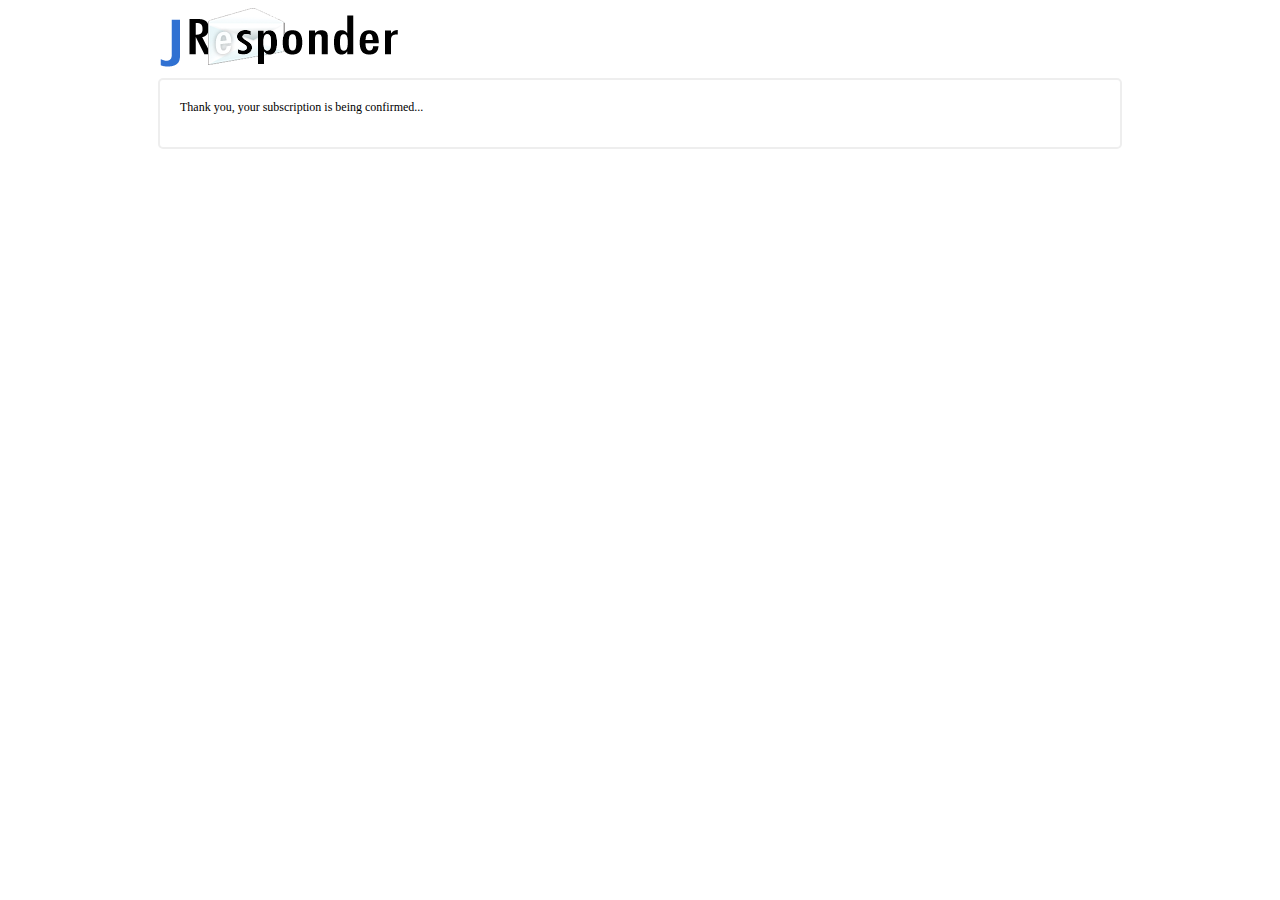
==== jresponder-web/WebContent/sample-site/confirm.html @ e3938556 "cleaned up the opt in confirm flow for the sample site so that this works end to end (still need to " ====
<!DOCTYPE html>
<html>
<head>
<meta charset="UTF-8">
<title>Confirm Your Subscription</title>
<link rel="stylesheet" href="sample.css" type="text/css" />
<script src="jquery.js"></script>
<!-- JSON compatibility for IE < 8 -->
<script src="json2.js"></script>
</head>
<body>

<div id="banner"></div>

<div id="main">

	<p>
	Thank you, your subscription is being confirmed...
	</p>
	
	<div id="success_message" class="message" style="display:none">
	<p>Confirmation was successful!
	<p>If you wish to undo your subscription later, a link is
	provided at the bottom of any email we send you. 
	</div>
    <div id="error_message" class="message" style="display:none">
    An error occurred trying to process your confirmation request.
    </div>
	
</div> 

<script>
	
$(document).ready(function() {
	
	$('.message').css({display:'block'}).hide();
	
		
	// basic JSON-RPC 2 query string setup
	var q = { jsonrpc: "2.0", method: "confirm", id: Math.floor(Math.random()*2147483647) };
	
	// parameters
	q.params = JSON.stringify({
		
		// token, extract from url
		token: window.location.search.replace(/.*token=([a-z]+).*/,'$1')
		
	});
	
	// make the subscribe call
	$.getJSON("../public/api.action?callback=?", q, function (data) {
		
		// handle the result

		// if we have data.result, success!
		if (data.result) {
			
			// show message to user
			$('.message').hide();
			$('#success_message').show(300);
			
		}
		
           // otherwise it's an error
		else {
			
			// data.error gives the info on what happened, but it's
			// usually workable to just kick it back to the user
			// with a simple message
			
			// show error message to user
               $('.message').hide();
               $('#error_message').show(300);
			
		}
		
	});
	
	
});

</script>

</body>
</html>
---- jresponder-web/WebContent/sample-site/sample.css ----
body {
	font-family: Verdana;
	font-size: 12px;
}

p {
	margin-top: 0;
}

table {
    border-collapse: collapse; 
}

table td, table th {
    padding: 0; 
}

#banner {
	background: url(../assets/images/jresponder-logo.png) transparent no-repeat top left;
	width: 960px;
	height: 60px;
	margin: 0 auto 10px;
}

#main {
    width: 920px;
    margin: 0 auto;
    border: 2px solid #eee;
    padding: 20px;
    border-radius: 5px;
    -moz-border-radius: 5px;
}

.signup-table td {
	padding-bottom: 5px;
}

.signup-table .label {
	width: 100px;
	text-align: right;
	padding-right: 5px;
}

.message {
	margin-bottom: 10px;
	border: 1px solid #eee;
	background: #ffedbd;
	padding: 20px;
    border-radius: 5px;
    -moz-border-radius: 5px;
}
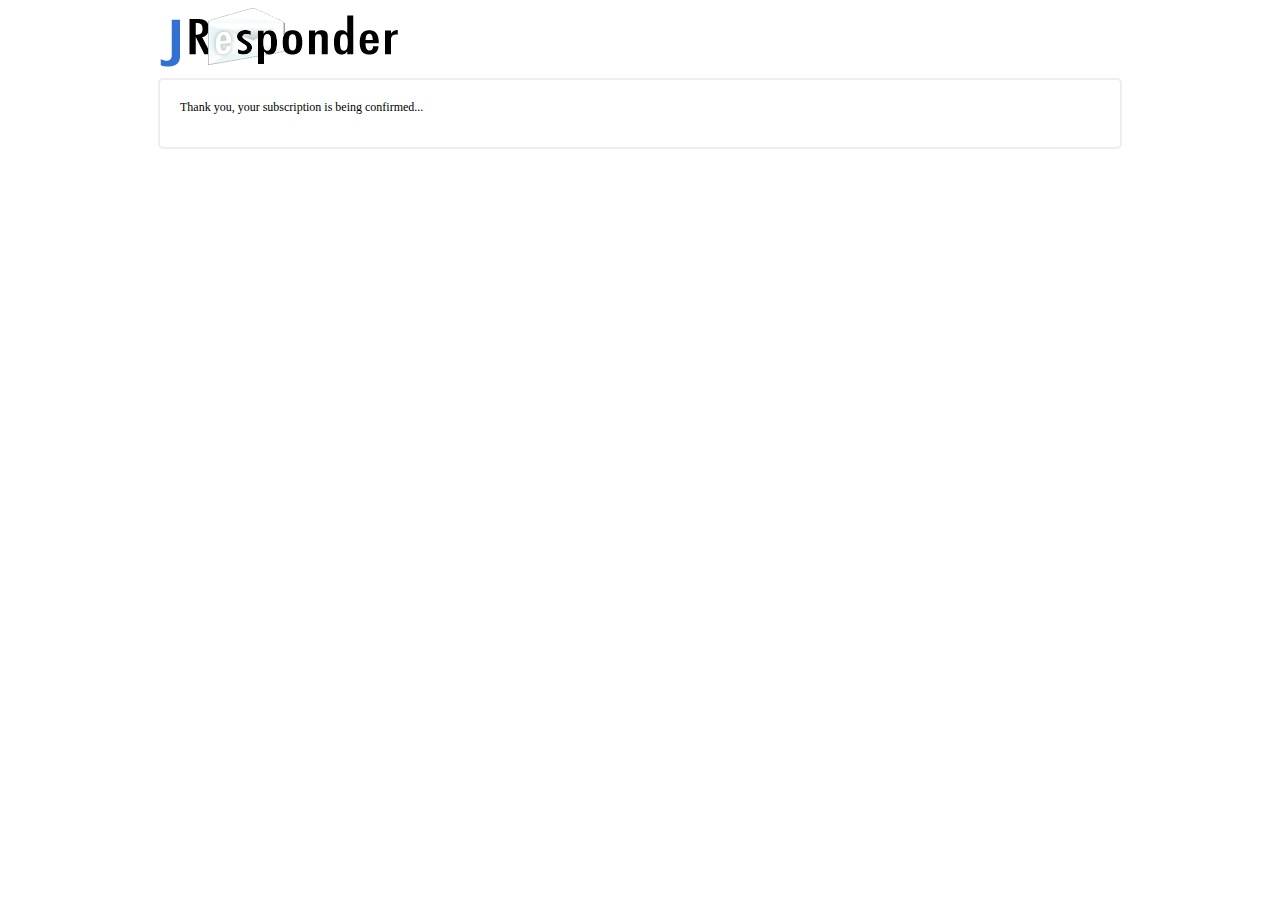
==== commit 2ca72614: "confirm, unsubscribe and remove now works end to end with samples (still more cleanup needed, but ba" ====
--- a/jresponder-web/WebContent/sample-site/confirm.html
+++ b/jresponder-web/WebContent/sample-site/confirm.html
@@ -30,7 +30,10 @@
 </div> 
 
 <script>
-	
+
+// extract token from url
+var myToken = window.location.search.replace(/.*token=([a-z0-9]+).*/,'$1');
+
 $(document).ready(function() {
 	
 	$('.message').css({display:'block'}).hide();
@@ -43,11 +46,12 @@
 	q.params = JSON.stringify({
 		
 		// token, extract from url
-		token: window.location.search.replace(/.*token=([a-z]+).*/,'$1')
+		token: myToken
 		
 	});
 	
-	// make the subscribe call
+	// make the call - this can be an absolute URL and works
+    // across domains
 	$.getJSON("../public/api.action?callback=?", q, function (data) {
 		
 		// handle the result
--- a/jresponder-web/WebContent/sample-site/sample.css
+++ b/jresponder-web/WebContent/sample-site/sample.css
@@ -50,3 +50,7 @@
     border-radius: 5px;
     -moz-border-radius: 5px;
 }
+
+.message.activity-message {
+	background: #eee;
+}
